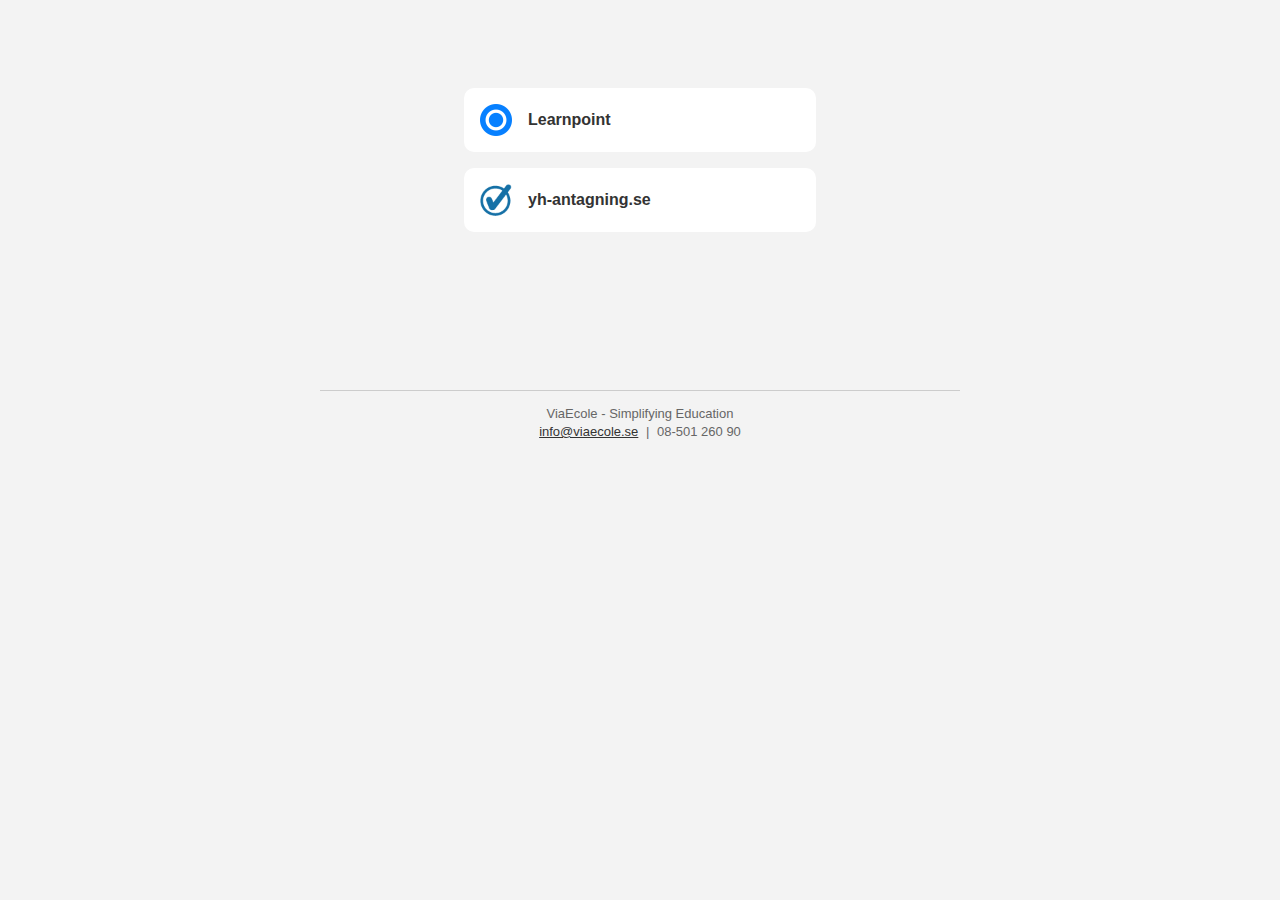
==== docs/index.html @ 8a08ff3c "added pages" ====
<!DOCTYPE html>
<html lang="sv">

<head>
    <meta charset="UTF-8">
    <meta name="viewport" content="width=device-width, initial-scale=1.0">
    <title>ViaEcole</title>
    <link href="style.css" rel="stylesheet" />
</head>

<body>

<div class="app-links">
    <a class="app-link" href="https://learnpoint.se/">
        <img src="learnpoint-icon.png">
        <span>Learnpoint</span>
    </a>

    <a class="app-link" href="https://yh-antagning.se/">
        <img src="yha-icon.png">
        <span>yh-antagning.se</span>
    </a>
</div>

<footer class="footer">
    <p>ViaEcole - Simplifying Education</p>
    <p>
        <a href="mailto:info@viaecole.se">info@viaecole.se</a>
        <span class="footer__space">|</span>
        <span>08-501 260 90</span>
    </p>
</footer>
</body>

</html>
---- docs/style.css ----
body {
    font-family: 'Segoe UI', sans-serif;
    background-color: #f3f3f3;
}

.title {
    text-align: center;
    margin: 64px 0 4px;
    color: #333;
}

.tagline {
    text-align: center;
    font-style: italic;
    font-size: 20px;
    margin: 0 0 64px;
}

.app-links {
    padding: 64px 0;
}

.app-link {
    display: flex;
    align-items: center;
    background-color: #fff;
    border-radius: 10px;
    max-width: 320px;
    margin: 16px auto;
    padding: 16px;
    font-weight: 600;
    text-decoration: none;
    color: #333;
    transition: box-shadow .4s;
}

.app-link:hover {
    box-shadow: 1px 1px 24px #ccc;
}

.app-link img {
    width: 32px;
    margin-right: 16px;
}

.footer {
    border-top: 1px solid #ccc;
    text-align: center;
    font-size: 13px;
    color: #666;
    max-width: 640px;
    margin: 78px auto 32px;
    padding: 12px 0;
}

.footer p {
    margin: 3px 0;
}

.footer a {
    color: #333;
}

.footer__space {
    margin: 0 4px;
}
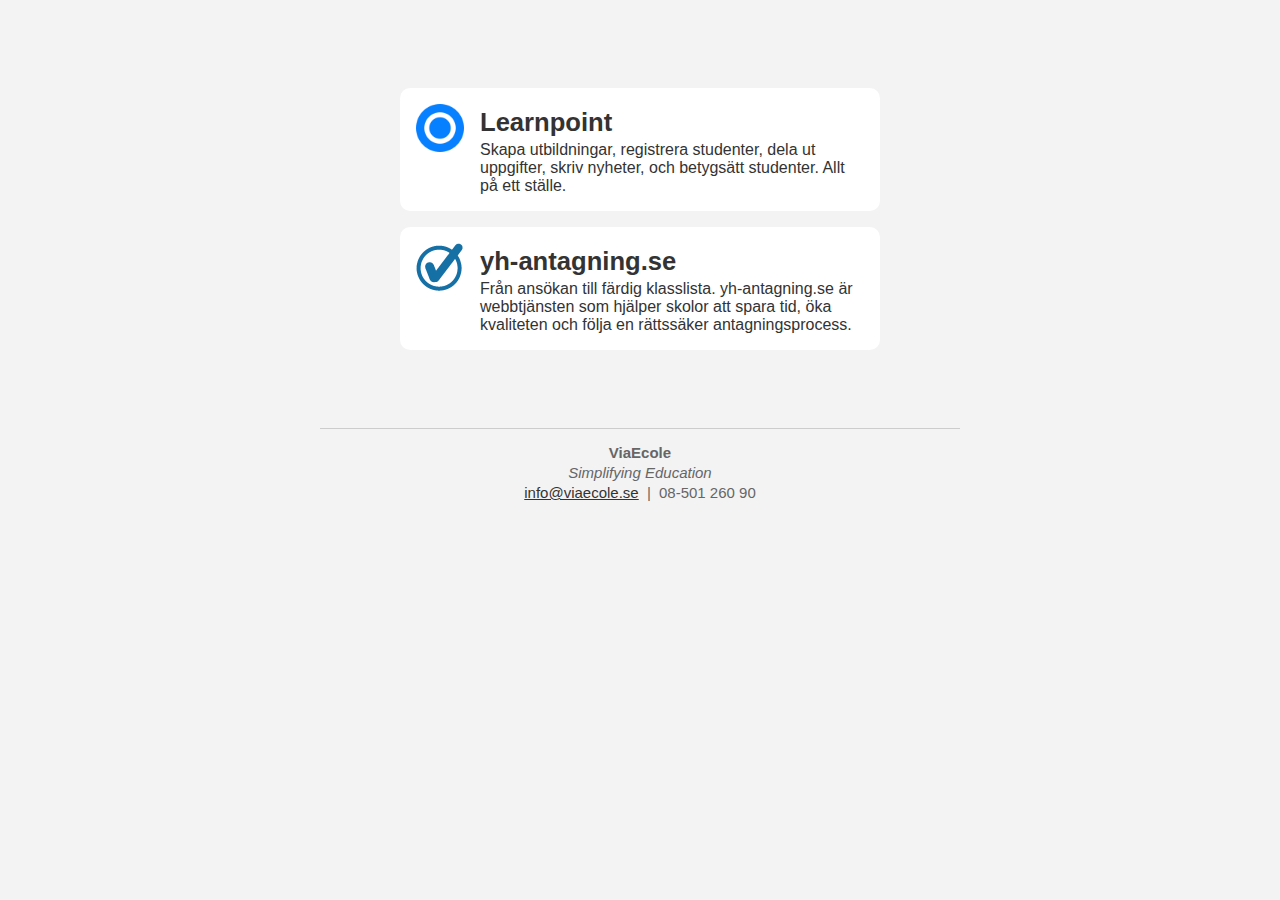
==== commit 78e355c8: "added app descriptions" ====
--- a/docs/index.html
+++ b/docs/index.html
@@ -13,17 +13,24 @@
 <div class="app-links">
     <a class="app-link" href="https://learnpoint.se/">
         <img src="learnpoint-icon.png">
-        <span>Learnpoint</span>
+        <div>
+            <p class="app-link__name">Learnpoint</p>
+            <p class="app-link__description">Skapa utbildningar, registrera studenter, dela ut uppgifter, skriv nyheter, och betygsätt studenter. Allt på ett ställe.</p>
+        </div>
     </a>
 
     <a class="app-link" href="https://yh-antagning.se/">
         <img src="yha-icon.png">
-        <span>yh-antagning.se</span>
+        <div>
+            <p class="app-link__name">yh-antagning.se</p>
+            <p class="app-link__description">Från ansökan till färdig klasslista. yh-antagning.se är webbtjänsten som hjälper skolor att spara tid, öka kvaliteten och följa en rättssäker antagningsprocess.</p>
+        </div>
     </a>
 </div>
 
 <footer class="footer">
-    <p>ViaEcole - Simplifying Education</p>
+    <p><strong>ViaEcole</strong></p>
+    <p><em>Simplifying Education</em></p>
     <p>
         <a href="mailto:info@viaecole.se">info@viaecole.se</a>
         <span class="footer__space">|</span>
--- a/docs/style.css
+++ b/docs/style.css
@@ -17,18 +17,18 @@
 }
 
 .app-links {
-    padding: 64px 0;
+    padding: 64px 0 0;
+    max-width: 480px;
+    margin: 0 auto;
 }
 
 .app-link {
     display: flex;
-    align-items: center;
+    align-items: flex-start;
     background-color: #fff;
     border-radius: 10px;
-    max-width: 320px;
     margin: 16px auto;
     padding: 16px;
-    font-weight: 600;
     text-decoration: none;
     color: #333;
     transition: box-shadow .4s;
@@ -39,14 +39,25 @@
 }
 
 .app-link img {
-    width: 32px;
+    width: 48px;
     margin-right: 16px;
+}
+
+.app-link__name {
+    margin: 4px 0 4px;
+    font-size: 1.6em;
+    font-weight: 600;
+}
+
+.app-link__description {
+    margin: 0;
+    /* font-style: italic; */
 }
 
 .footer {
     border-top: 1px solid #ccc;
     text-align: center;
-    font-size: 13px;
+    font-size: 15px;
     color: #666;
     max-width: 640px;
     margin: 78px auto 32px;
